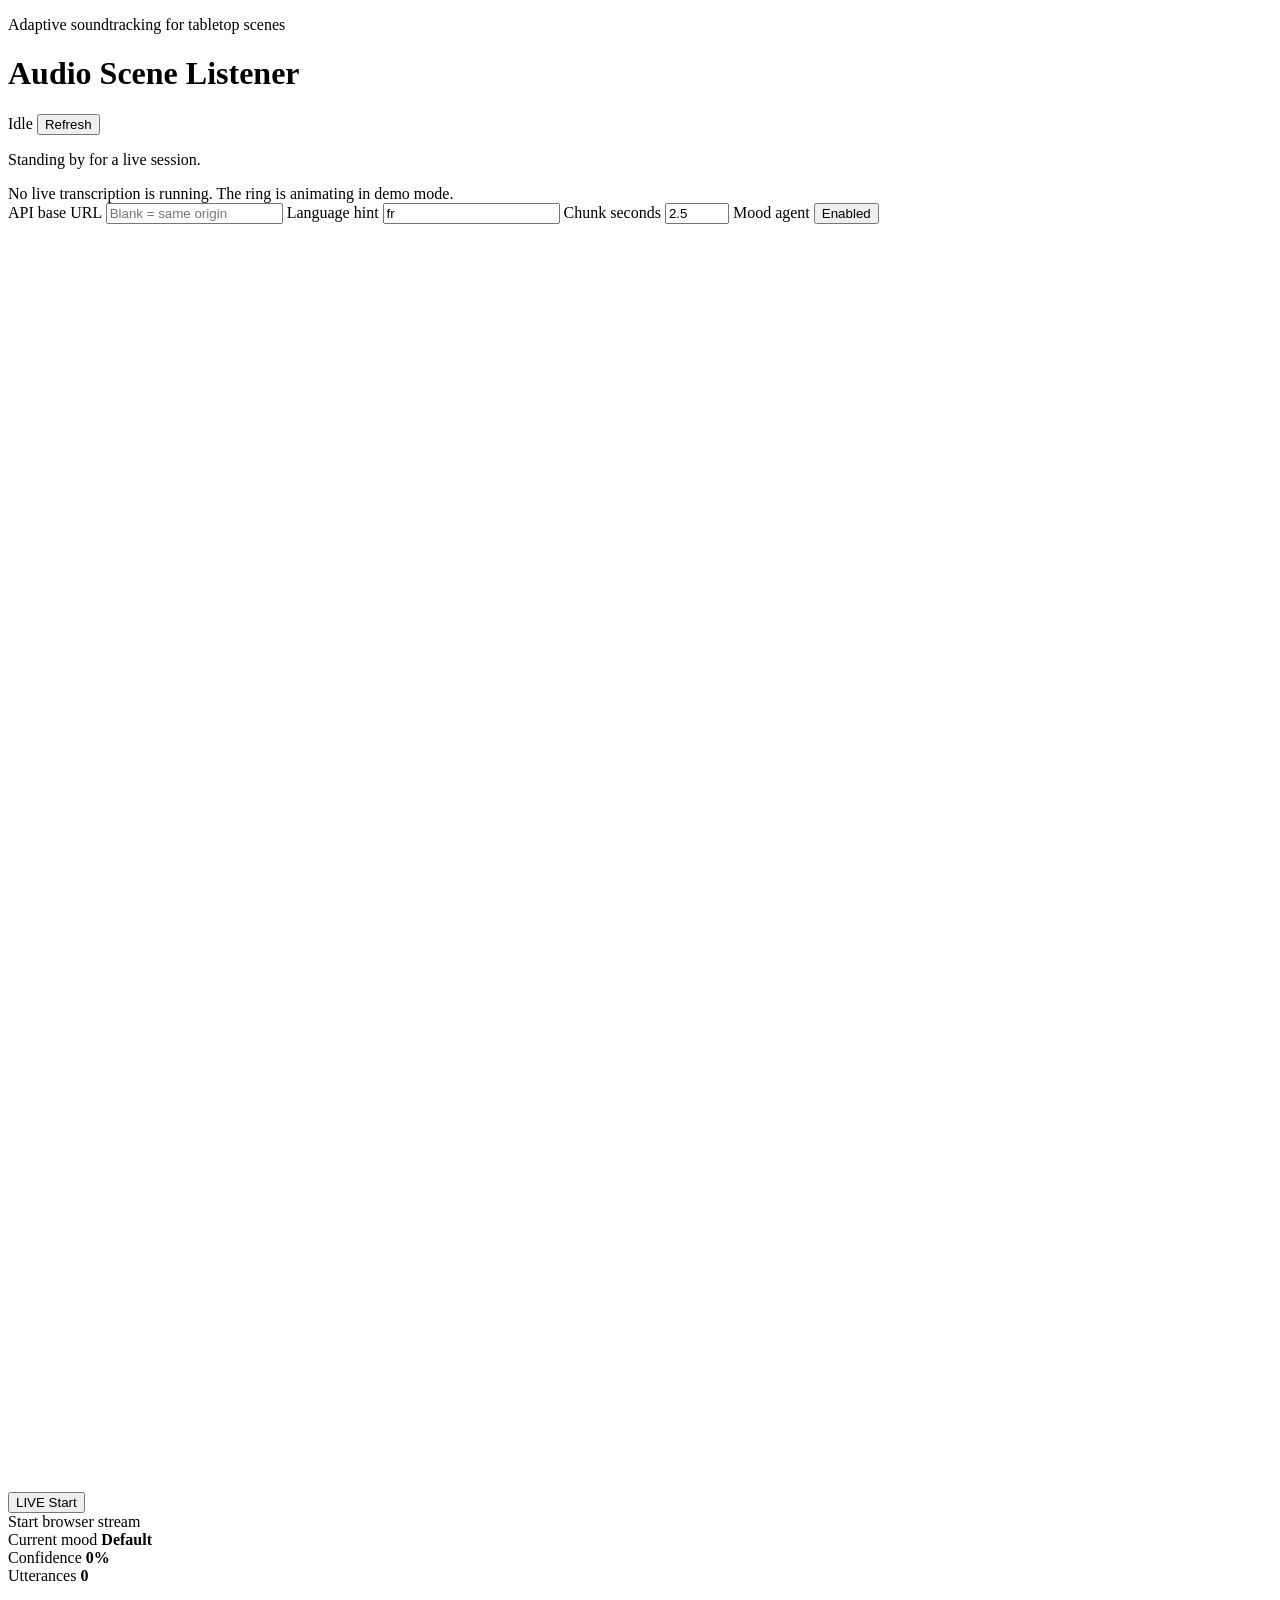
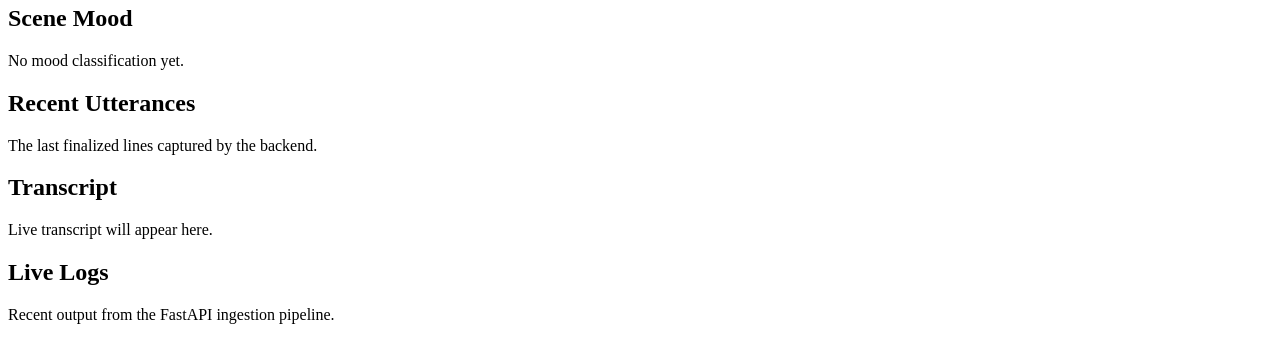
==== web/index.html @ 317ed485 "Add browser-driven audio scene frontend" ====
<!DOCTYPE html>
<html lang="en">
<head>
  <meta charset="UTF-8">
  <meta name="viewport" content="width=device-width, initial-scale=1.0">
  <title>DnD Scene Listener</title>
  <link rel="preconnect" href="https://fonts.googleapis.com">
  <link rel="preconnect" href="https://fonts.gstatic.com" crossorigin>
  <link href="https://fonts.googleapis.com/css2?family=Cormorant+Garamond:wght@500;600;700&family=Space+Grotesk:wght@400;500;700&display=swap" rel="stylesheet">
  <link rel="stylesheet" href="/styles.css">
  <script defer src="/app.js"></script>
</head>
<body>
  <div class="shell" id="shell" data-mood="default">
    <header class="topbar">
      <div>
        <p class="eyebrow">Adaptive soundtracking for tabletop scenes</p>
        <h1>Audio Scene Listener</h1>
      </div>
      <div class="topbar-meta">
        <span class="status-pill" id="engine-pill">Idle</span>
        <button class="ghost-button" id="refresh-button" type="button">Refresh</button>
      </div>
    </header>

    <main class="dashboard">
      <section class="hero-card">
        <div class="hero-copy">
          <p class="subtitle" id="subtitle">Standing by for a live session.</p>
          <div class="status-banner" id="status-banner">No live transcription is running. The ring is animating in demo mode.</div>
        </div>

        <div class="control-row">
          <label class="control">
            <span>API base URL</span>
            <input id="api-base-input" type="text" value="" placeholder="Blank = same origin">
          </label>

          <label class="control">
            <span>Language hint</span>
            <input id="language-input" type="text" value="fr" maxlength="12" placeholder="fr or en">
          </label>

          <label class="control">
            <span>Chunk seconds</span>
            <input id="chunk-seconds-input" type="number" value="2.5" min="1" max="10" step="0.5">
          </label>

          <label class="control toggle-control">
            <span>Mood agent</span>
            <button class="ghost-button toggle-button active" id="mood-agent-toggle" type="button" aria-pressed="true">Enabled</button>
          </label>
        </div>

        <div class="visualizer-shell">
          <div class="visualizer-frame">
            <div class="visualizer-aura"></div>
            <svg class="visualizer-svg" id="visualizer-svg" viewBox="0 0 400 400" aria-hidden="true">
              <defs>
                <linearGradient id="ring-gradient" x1="0%" y1="0%" x2="100%" y2="100%">
                  <stop offset="0%" stop-color="var(--ring-a)"></stop>
                  <stop offset="58%" stop-color="var(--ring-b)"></stop>
                  <stop offset="100%" stop-color="var(--ring-a)"></stop>
                </linearGradient>
              </defs>
              <path class="perimeter-shadow" id="perimeter-shadow"></path>
              <path class="perimeter-fill" id="perimeter-fill"></path>
              <path class="perimeter-highlight" id="perimeter-highlight"></path>
            </svg>

            <button class="mic-button" id="session-toggle" type="button" aria-label="Start live session">
              <span class="mic-button-icon" id="mic-button-icon">LIVE</span>
              <span class="mic-button-label" id="mic-button-label">Start</span>
            </button>

            <div class="tooltip" id="tooltip">Start browser stream</div>
          </div>
        </div>

        <div class="metric-strip">
          <article class="metric-card">
            <span class="metric-label">Current mood</span>
            <strong class="metric-value" id="metric-mood">Default</strong>
          </article>
          <article class="metric-card">
            <span class="metric-label">Confidence</span>
            <strong class="metric-value" id="metric-confidence">0%</strong>
          </article>
          <article class="metric-card">
            <span class="metric-label">Utterances</span>
            <strong class="metric-value" id="metric-utterances">0</strong>
          </article>
        </div>

        <footer class="tags" id="tags"></footer>
      </section>

      <section class="intel-card">
        <div class="panel-block">
          <div class="panel-heading">
            <h2>Scene Mood</h2>
            <p id="mood-reason">No mood classification yet.</p>
          </div>
          <div class="mood-grid" id="mood-grid"></div>
        </div>

        <div class="panel-block">
          <div class="panel-heading">
            <h2>Recent Utterances</h2>
            <p>The last finalized lines captured by the backend.</p>
          </div>
          <div class="utterance-list" id="utterance-list"></div>
        </div>

        <div class="panel-block transcript-block">
          <div class="panel-heading">
            <h2>Transcript</h2>
            <p id="transcript-meta">Live transcript will appear here.</p>
          </div>
          <div class="transcript-box" id="transcript-box"></div>
        </div>

        <div class="panel-block">
          <div class="panel-heading">
            <h2>Live Logs</h2>
            <p>Recent output from the FastAPI ingestion pipeline.</p>
          </div>
          <pre class="log-box" id="log-box"></pre>
        </div>
      </section>
    </main>
  </div>
</body>
</html>
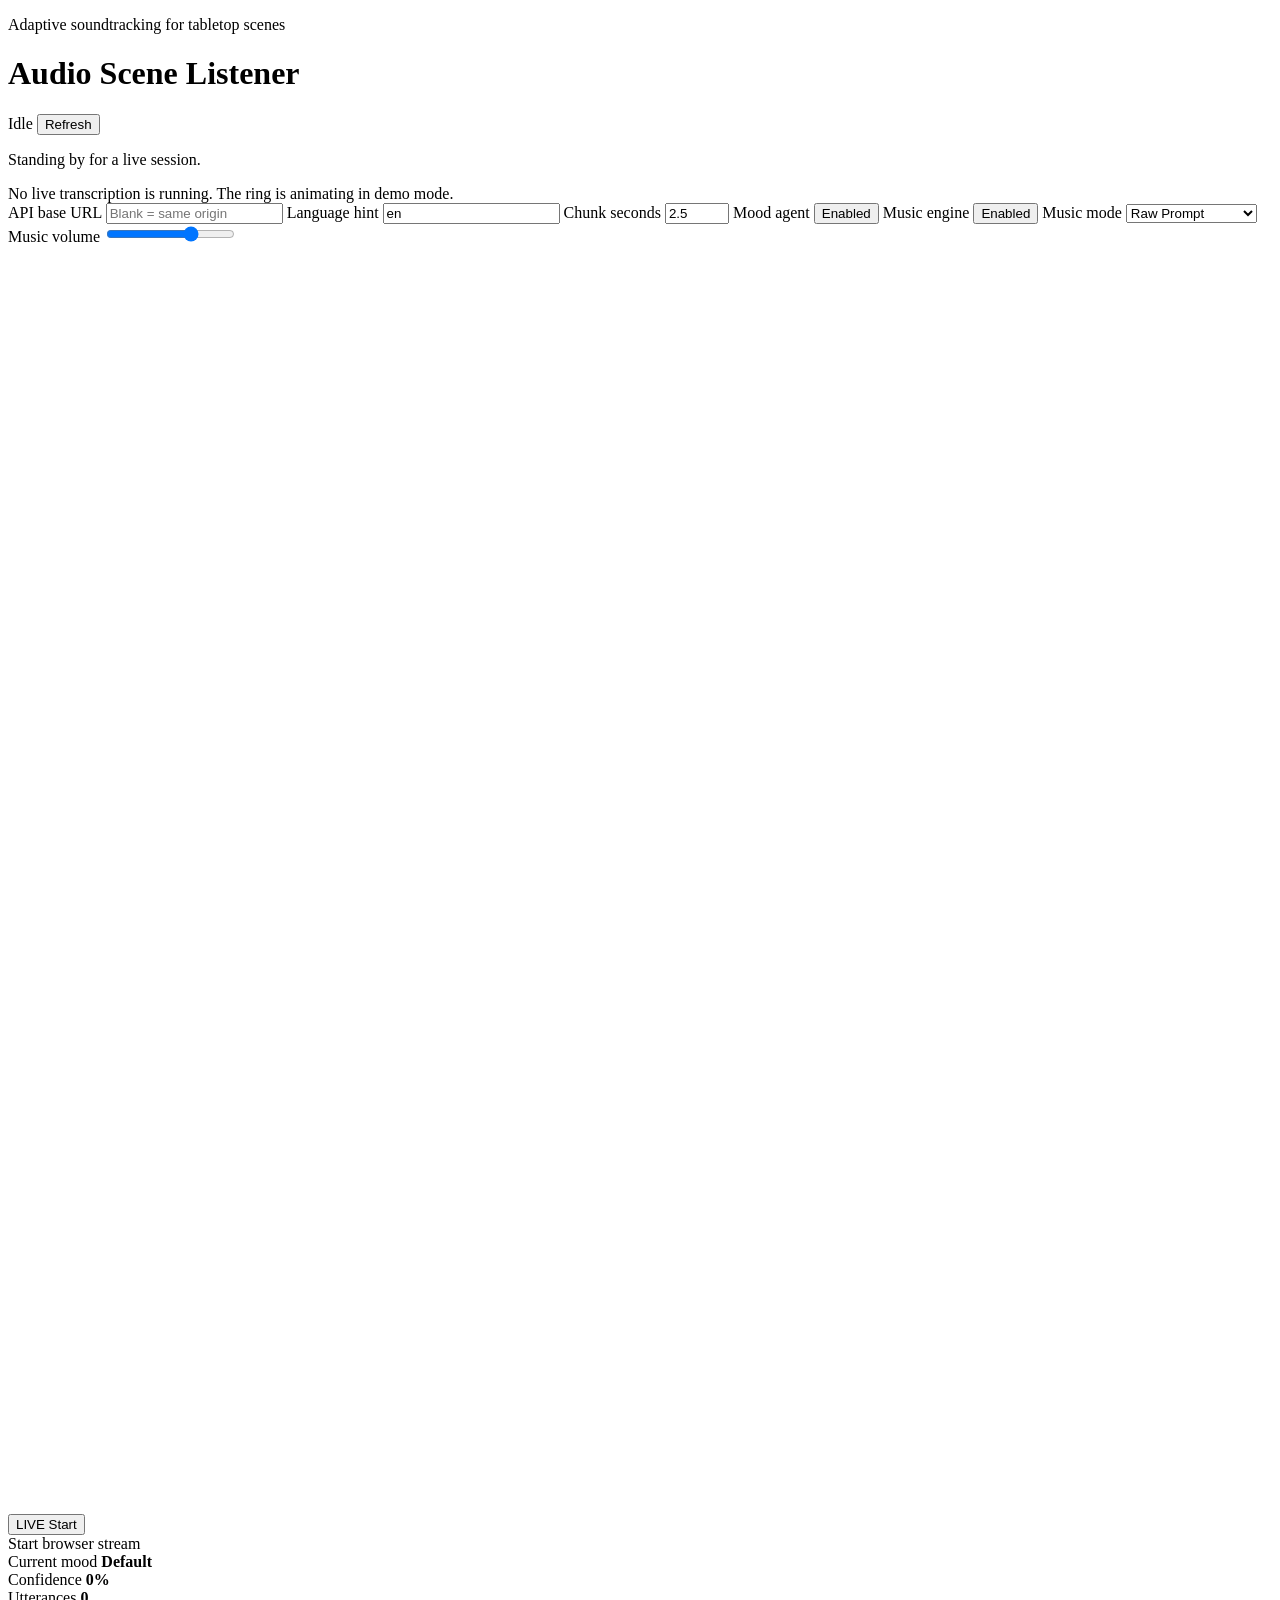
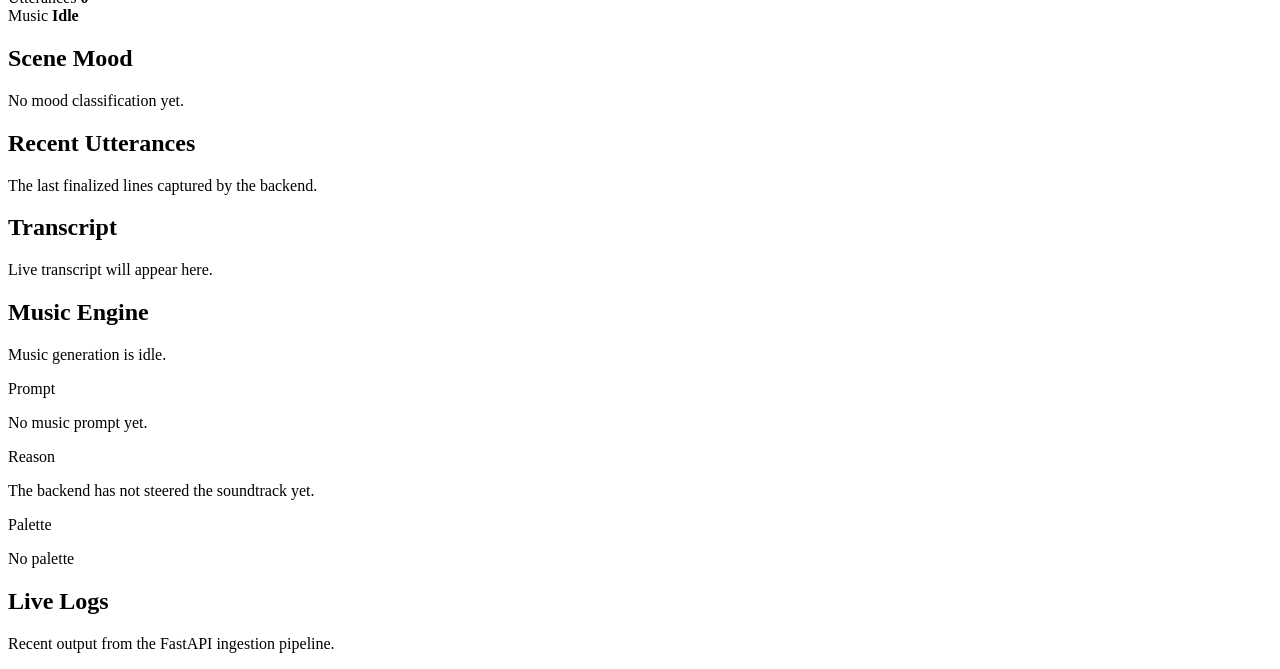
==== commit 48acd64b: "Integrate Lyria music streaming" ====
--- a/web/index.html
+++ b/web/index.html
@@ -38,7 +38,7 @@
 
           <label class="control">
             <span>Language hint</span>
-            <input id="language-input" type="text" value="fr" maxlength="12" placeholder="fr or en">
+            <input id="language-input" type="text" value="en" maxlength="12" placeholder="en or fr">
           </label>
 
           <label class="control">
@@ -49,6 +49,25 @@
           <label class="control toggle-control">
             <span>Mood agent</span>
             <button class="ghost-button toggle-button active" id="mood-agent-toggle" type="button" aria-pressed="true">Enabled</button>
+          </label>
+
+          <label class="control toggle-control">
+            <span>Music engine</span>
+            <button class="ghost-button toggle-button active" id="music-toggle" type="button" aria-pressed="true">Enabled</button>
+          </label>
+
+          <label class="control">
+            <span>Music mode</span>
+            <select id="music-mode-select">
+              <option value="raw">Raw Prompt</option>
+              <option value="eleven">Eleven DNA</option>
+              <option value="developer">Developer Scenes</option>
+            </select>
+          </label>
+
+          <label class="control">
+            <span>Music volume</span>
+            <input id="music-volume-input" type="range" min="0" max="100" step="1" value="68">
           </label>
         </div>
 
@@ -90,6 +109,10 @@
             <span class="metric-label">Utterances</span>
             <strong class="metric-value" id="metric-utterances">0</strong>
           </article>
+          <article class="metric-card">
+            <span class="metric-label">Music</span>
+            <strong class="metric-value" id="metric-music">Idle</strong>
+          </article>
         </div>
 
         <footer class="tags" id="tags"></footer>
@@ -122,6 +145,27 @@
 
         <div class="panel-block">
           <div class="panel-heading">
+            <h2>Music Engine</h2>
+            <p id="music-status-copy">Music generation is idle.</p>
+          </div>
+          <div class="music-meta">
+            <article class="music-meta-card">
+              <span class="metric-label">Prompt</span>
+              <p id="music-prompt">No music prompt yet.</p>
+            </article>
+            <article class="music-meta-card">
+              <span class="metric-label">Reason</span>
+              <p id="music-reason">The backend has not steered the soundtrack yet.</p>
+            </article>
+            <article class="music-meta-card">
+              <span class="metric-label">Palette</span>
+              <p id="music-palette">No palette</p>
+            </article>
+          </div>
+        </div>
+
+        <div class="panel-block">
+          <div class="panel-heading">
             <h2>Live Logs</h2>
             <p>Recent output from the FastAPI ingestion pipeline.</p>
           </div>
